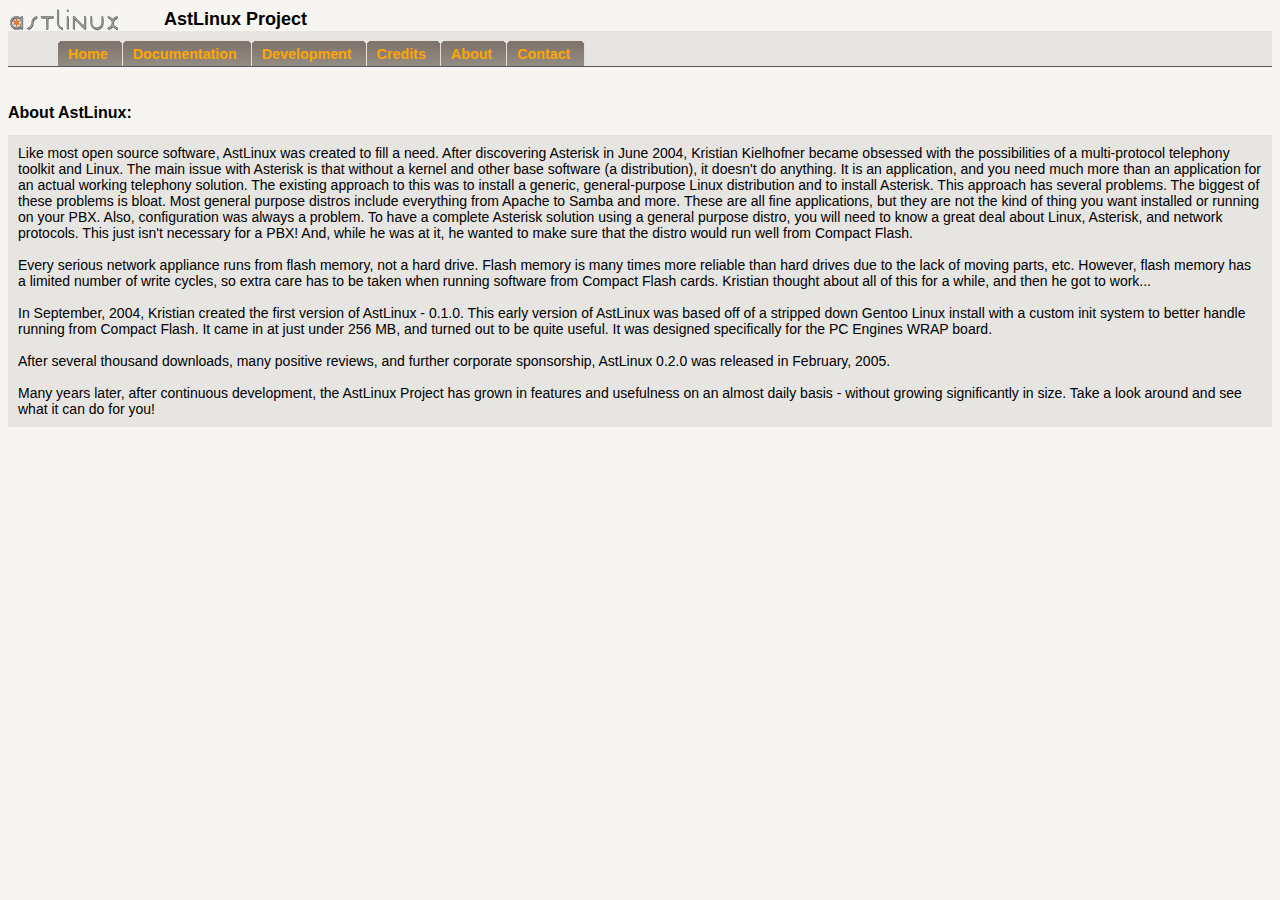
==== about.html @ 7b3c3352 "A better approach for mobile friendly design, Thanks Darrick" ====
<!DOCTYPE html PUBLIC "-//W3C//DTD XHTML 1.0 Transitional//EN" "http://www.w3.org/TR/xhtml1/DTD/xhtml1-transitional.dtd">
<html xmlns="http://www.w3.org/1999/xhtml">
<head>
<!-- Copyright (C) 2008-2016 Lonnie Abelbeck -->
<meta http-equiv="Content-Type" content="text/html; charset=utf-8" />
<meta http-equiv="Cache-Control" content="max-age=3600, must-revalidate" />
<meta name="viewport" content="width=device-width, initial-scale=1.0" />
<meta name="description" content="AstLinux Project" />
<meta name="keywords" content="ASTERISK, ASTLINUX, UNIX, LINUX, VOIP, SIP, XMPP, ROUTER, FIREWALL" />
<title>AstLinux Project</title>
<link rel="stylesheet" href="common/style.css" type="text/css" />
</head>
<body>
<table class="headerTable"><tr>
<td width="140"><img src="common/logo-small.gif" width="113" height="23" alt="AstLinux Project" /></td>
<td><h1>AstLinux Project</h1></td>
</tr></table>
<div id="tabs">
<ul>
<li><a href="index.html"><span>Home</span></a></li>
<li><a href="https://doc.astlinux.org/userdoc:documentation" target="_blank"><span>Documentation</span></a></li>
<li><a href="https://sourceforge.net/projects/astlinux/" target="_blank"><span>Development</span></a></li>
<li><a href="credits.html"><span>Credits</span></a></li>
<li><a href="about.html"><span>About</span></a></li>
<li><a href="contact.html"><span>Contact</span></a></li>
</ul>
</div>
<br /><br />
<center>
<p>&nbsp;</p>
</center>
<h2>About AstLinux:</h2>
<p class="dialogText">
Like most open source software, AstLinux was created to fill a need.
After discovering Asterisk in June 2004, Kristian Kielhofner became obsessed with the possibilities of a multi-protocol telephony toolkit and Linux.
The main issue with Asterisk is that without a kernel and other base software (a distribution), it doesn't do anything.
It is an application, and you need much more than an application for an actual working telephony solution.
The existing approach to this was to install a generic, general-purpose Linux distribution and to install Asterisk.
This approach has several problems.
The biggest of these problems is bloat.
Most general purpose distros include everything from Apache to Samba and more.
These are all fine applications, but they are not the kind of thing you want installed or running on your PBX.
Also, configuration was always a problem.
To have a complete Asterisk solution using a general purpose distro, you will need to know a great deal about Linux, Asterisk, and network protocols.
This just isn't necessary for a PBX! And, while he was at it, he wanted to make sure that the distro would run well from Compact Flash.
<br /><br />
Every serious network appliance runs from flash memory, not a hard drive.
Flash memory is many times more reliable than hard drives due to the lack of moving parts, etc.
However, flash memory has a limited number of write cycles, so extra care has to be taken when running software from Compact Flash cards.
Kristian thought about all of this for a while, and then he got to work...
<br /><br />
In September, 2004, Kristian created the first version of AstLinux - 0.1.0.
This early version of AstLinux was based off of a stripped down Gentoo Linux install with a custom init system to better handle running from Compact Flash.
It came in at just under 256 MB, and turned out to be quite useful.
It was designed specifically for the PC Engines WRAP board.
<br /><br />
After several thousand downloads, many positive reviews, and further corporate sponsorship, AstLinux 0.2.0 was released in February, 2005.
<br /><br />
Many years later, after continuous development, the AstLinux Project has grown in features and usefulness on an almost daily basis - without growing significantly in size.
Take a look around and see what it can do for you!
</p>
</body>
</html>
---- common/style.css ----
/* AstLinux Web Interface */

body {
  color: #000000;
  background: #F7F5F2;
  font-weight: normal;
  font-family: "Lucida Grande", "Bitstream Vera Sans", "Trebuchet MS", Verdana, Helvetica, sans-serif;
  font-size: 13px;
  line-height: normal;
  text-decoration: none;
  margin: 8px;
  padding: 0;
}

table {
  font-weight: normal;
  border-color: #54545C;
  border-collapse: collapse;
  text-align: left;
}

pre {
  font-weight: normal;
  border: 2px solid #54545C;
  background: #E7E5E2;
  padding: 10px;
  font-family: "Bitstream Vera Sans Mono", "Lucida Console", "Lucida Sans Typewriter", Monaco, "Courier New", monospace;
  font-size: 12px;
  line-height: 125%;
  width: inherit;
  overflow: auto; /*--If the Code exceeds the width, a scrolling is available--*/
}

h1 {
  font-weight: bold;
  font-family: "Lucida Grande", "Bitstream Vera Sans", "Trebuchet MS", Verdana, Helvetica, sans-serif;
  font-size: 18px;
  line-height: normal;
  margin: 0px;
  padding: 0px 0px 0px 16px;
  text-decoration: none;
}

h2 {
  font-weight: bold;
  font-family: "Lucida Grande", "Bitstream Vera Sans", "Trebuchet MS", Verdana, Helvetica, sans-serif;
  font-size: 16px;
  line-height: 100%;
  text-decoration: none;
}

p {
  font-weight: normal;
  font-family: "Lucida Grande", "Bitstream Vera Sans", "Trebuchet MS", Verdana, Helvetica, sans-serif;
  font-size: 14px;
  line-height: normal;
  text-decoration: none;
}

#tabs {
  float:left;
  width:100%;
  background:#E7E5E2;
  font-weight: bold;
  font-size:110%;
  line-height:normal;
  border-bottom:1px solid #54545C;
}
#tabs ul {
  margin:0;
  padding:10px 10px 0 50px;
  list-style:none;
}
#tabs li {
  display:inline;
  margin:0;
  padding:0;
}
#tabs a {
  float:left;
  background:url("tableft.gif") no-repeat left top;
  margin:0;
  padding:0 0 0 4px;
  text-decoration:none;
}
#tabs a span {
  float:left;
  display:block;
  background:url("tabright.gif") no-repeat right top;
  padding:5px 15px 4px 6px;
  color: #FFA500;
}
#tabs a:hover span {
  color: #FFA500;
  background-position:100% -42px;
}
#tabs a:hover {
  background-position:0% -42px;
}
#tabs a:hover span {
  background-position:100% -42px;
}

.status {
  font-family: "Bitstream Vera Sans Mono", "Lucida Console", "Lucida Sans Typewriter", Monaco, "Courier New", monospace;
  font-size: 14px;
  line-height: 110%;
  border: 2px solid #54545C;
  background: #E7E5E2;
  text-align: left;
}
.status td {
  padding: 8px;
}

.datatable {
  font-family: "Bitstream Vera Sans Mono", "Lucida Console", "Lucida Sans Typewriter", Monaco, "Courier New", monospace;
  font-size: 14px;
  line-height: 110%;
  border: 0;
  text-align: left;
}
.datatable td {
  padding-top: 4px;
  padding-bottom: 4px;
  padding-left: 14px;
  padding-right: 14px;
}

.headerTable {
  font-family: "Lucida Grande", "Bitstream Vera Sans", "Trebuchet MS", Verdana, Helvetica, sans-serif;
  font-size: 100%;
  line-height: 100%;
  width: 100%;
  border: 0;
  text-align: left;
}
.headerTable td {
  padding-top: 0px;
  padding-bottom: 0px;
  padding-left: 0px;
  padding-right: 0px;
}

.dtrow0 {
  background: #F7F7F7;
}
.dtrow1 {
  background: #EFEFE7;
}

.headerText {
  color: #FFA500;
  font-weight: bold;
  font-family: "Lucida Grande", "Bitstream Vera Sans", "Trebuchet MS", Verdana, Helvetica, sans-serif;
  font-size: 14px;
  line-height: normal;
  text-decoration: underline;
  padding-top: 1px;
  padding-bottom: 1px;
  padding-left: 4px;
  padding-right: 12px;
}
.headerText:visited {
  color: #FFA500;
}
.headerText:hover {
  text-decoration: none;
}
.headerText:active {
  color: black;
}

.statusText {
  font-weight: normal;
  font-family: "Lucida Grande", "Bitstream Vera Sans", "Trebuchet MS", Verdana, Helvetica, sans-serif;
  font-size: 14px;
  line-height: normal;
  text-decoration: none;
}

.dialogText {
  font-weight: normal;
  background: #E7E5E2;
  padding: 10px;
  font-family: "Lucida Grande", "Bitstream Vera Sans", "Trebuchet MS", Verdana, Helvetica, sans-serif;
  font-size: 14px;
  line-height: normal;
  text-decoration: none;
}

.listText {
  font-weight: normal;
  background: #E7E5E2;
  padding: 10px 0px 10px 40px;
  font-family: "Lucida Grande", "Bitstream Vera Sans", "Trebuchet MS", Verdana, Helvetica, sans-serif;
  font-size: 14px;
  line-height: normal;
  text-decoration: none;
}
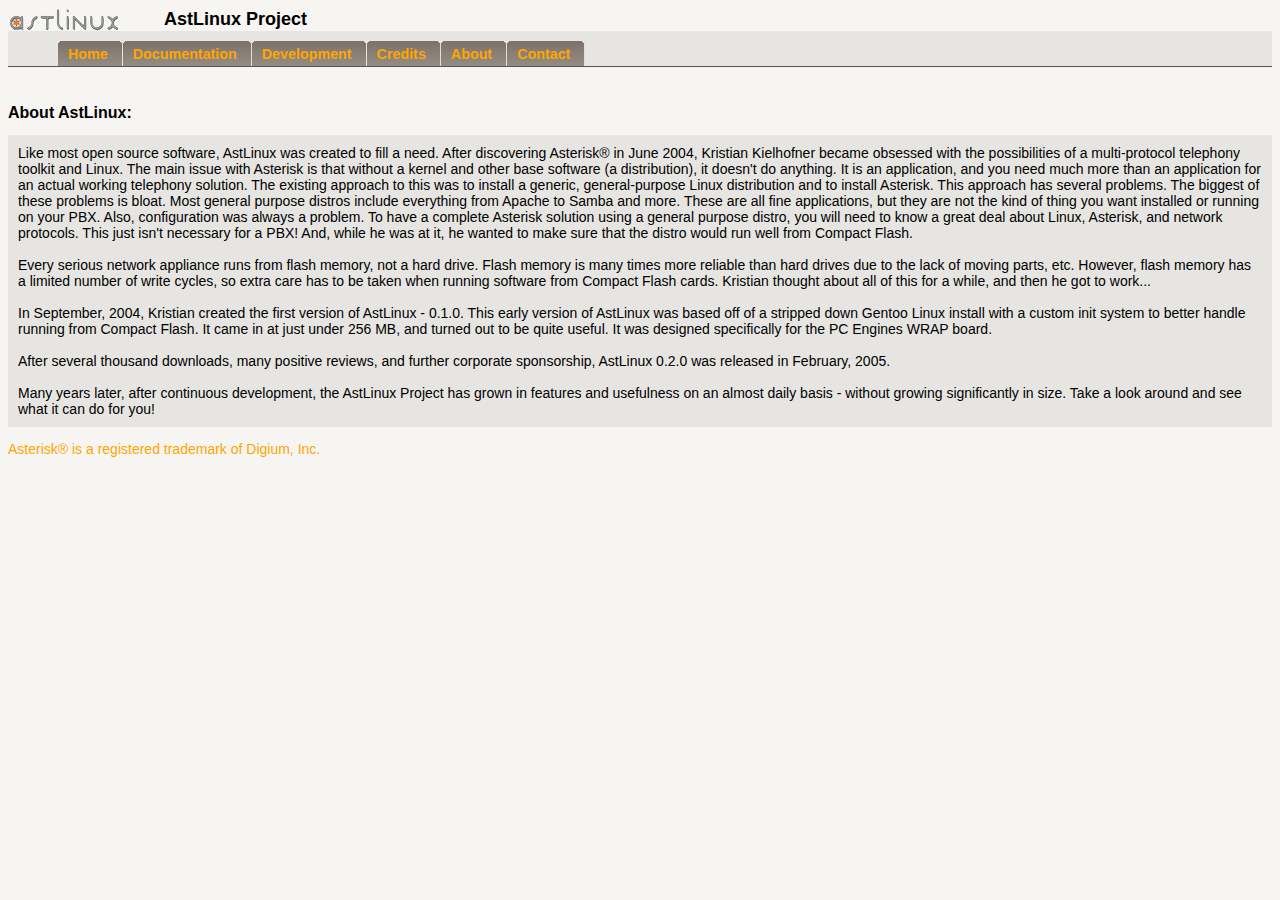
==== commit 5fbdcd75: "Add Asterisk registered trademark of Digium, Inc." ====
--- a/about.html
+++ b/about.html
@@ -18,8 +18,8 @@
 <div id="tabs">
 <ul>
 <li><a href="index.html"><span>Home</span></a></li>
-<li><a href="https://doc.astlinux.org/userdoc:documentation" target="_blank"><span>Documentation</span></a></li>
-<li><a href="https://sourceforge.net/projects/astlinux/" target="_blank"><span>Development</span></a></li>
+<li><a href="doc.html"><span>Documentation</span></a></li>
+<li><a href="dev.html"><span>Development</span></a></li>
 <li><a href="credits.html"><span>Credits</span></a></li>
 <li><a href="about.html"><span>About</span></a></li>
 <li><a href="contact.html"><span>Contact</span></a></li>
@@ -32,7 +32,7 @@
 <h2>About AstLinux:</h2>
 <p class="dialogText">
 Like most open source software, AstLinux was created to fill a need.
-After discovering Asterisk in June 2004, Kristian Kielhofner became obsessed with the possibilities of a multi-protocol telephony toolkit and Linux.
+After discovering Asterisk&reg; in June 2004, Kristian Kielhofner became obsessed with the possibilities of a multi-protocol telephony toolkit and Linux.
 The main issue with Asterisk is that without a kernel and other base software (a distribution), it doesn't do anything.
 It is an application, and you need much more than an application for an actual working telephony solution.
 The existing approach to this was to install a generic, general-purpose Linux distribution and to install Asterisk.
@@ -59,5 +59,6 @@
 Many years later, after continuous development, the AstLinux Project has grown in features and usefulness on an almost daily basis - without growing significantly in size.
 Take a look around and see what it can do for you!
 </p>
+<p style="color: orange;">Asterisk&reg; is a registered trademark of Digium, Inc.</p>
 </body>
 </html>
--- a/common/style.css
+++ b/common/style.css
@@ -149,6 +149,22 @@
   background: #EFEFE7;
 }
 
+.dtrow0-hideOnMobile {
+  background: #F7F7F7;
+}
+.dtrow1-hideOnMobile {
+  background: #EFEFE7;
+}
+
+.dtrow0-hideOnDesktop {
+  display: none !important;
+  background: #F7F7F7;
+}
+.dtrow1-hideOnDesktop {
+  display: none !important;
+  background: #EFEFE7;
+}
+
 .headerText {
   color: #FFA500;
   font-weight: bold;
@@ -199,3 +215,21 @@
   text-decoration: none;
 }
 
+@media only screen and (max-device-width: 1024px) {
+  .hideOnMobile {
+    display: none !important;
+  }
+  .dtrow0-hideOnMobile {
+    display: none !important;
+  }
+  .dtrow1-hideOnMobile {
+    display: none !important;
+  }
+  .dtrow0-hideOnDesktop {
+    display: table-row !important;
+  }
+  .dtrow1-hideOnDesktop {
+    display: table-row !important;
+  }
+}
+
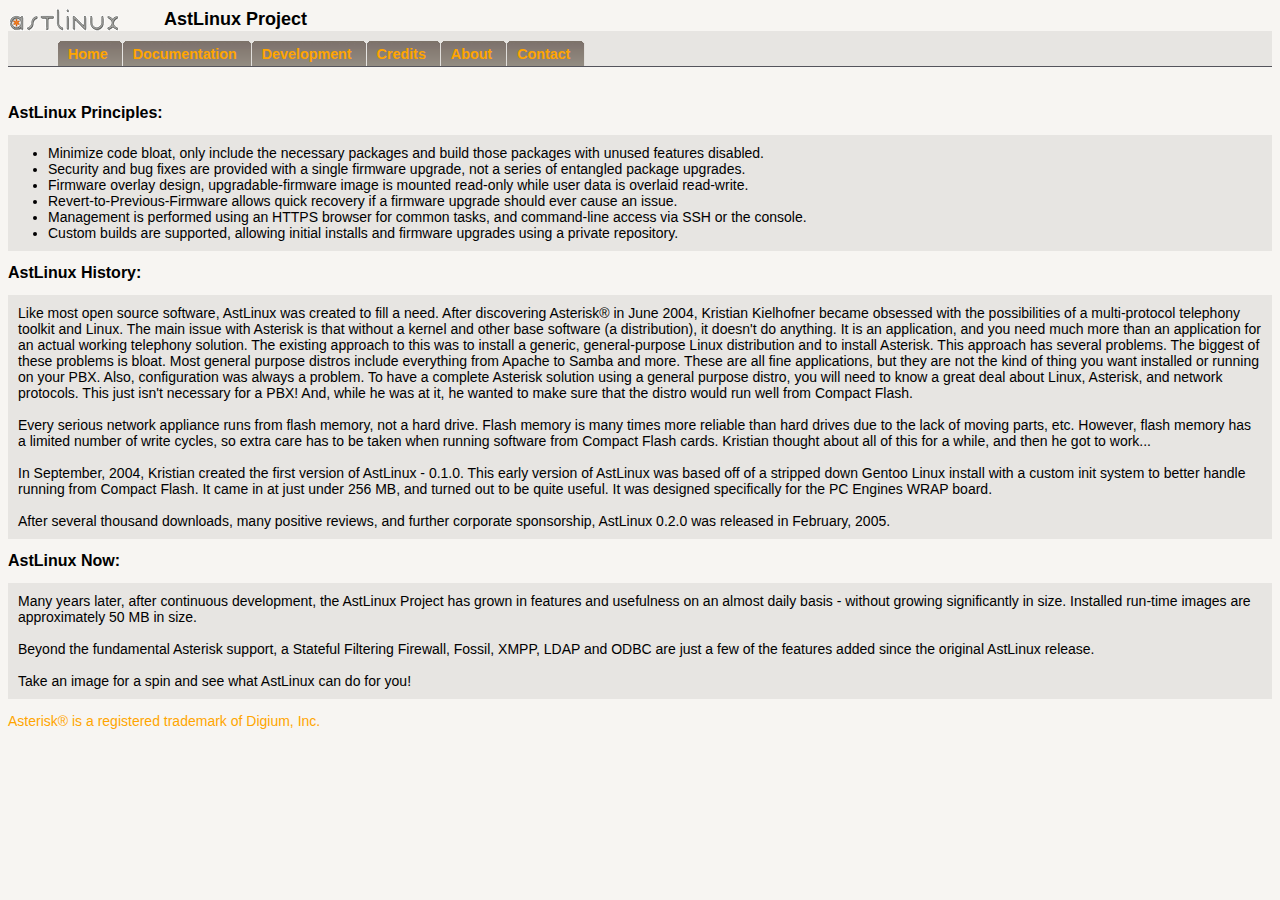
==== commit 13e04e47: "About, add 'AstLinux Principles' and 'AstLinux Now' sections" ====
--- a/about.html
+++ b/about.html
@@ -29,7 +29,23 @@
 <center>
 <p>&nbsp;</p>
 </center>
-<h2>About AstLinux:</h2>
+<h2>AstLinux Principles:</h2>
+<ul class="listText">
+<li>
+Minimize code bloat, only include the necessary packages and build those packages with unused features disabled.
+</li><li>
+Security and bug fixes are provided with a single firmware upgrade, not a series of entangled package upgrades. 
+</li><li>
+Firmware overlay design, upgradable-firmware image is mounted read-only while user data is overlaid read-write.
+</li><li>
+Revert-to-Previous-Firmware allows quick recovery if a firmware upgrade should ever cause an issue.
+</li><li>
+Management is performed using an HTTPS browser for common tasks, and command-line access via SSH or the console.
+</li><li>
+Custom builds are supported, allowing initial installs and firmware upgrades using a private repository.
+</li></ul>
+
+<h2>AstLinux History:</h2>
 <p class="dialogText">
 Like most open source software, AstLinux was created to fill a need.
 After discovering Asterisk&reg; in June 2004, Kristian Kielhofner became obsessed with the possibilities of a multi-protocol telephony toolkit and Linux.
@@ -55,9 +71,16 @@
 It was designed specifically for the PC Engines WRAP board.
 <br /><br />
 After several thousand downloads, many positive reviews, and further corporate sponsorship, AstLinux 0.2.0 was released in February, 2005.
+</p>
+
+<h2>AstLinux Now:</h2>
+<p class="dialogText">
+Many years later, after continuous development, the AstLinux Project has grown in features and usefulness on an almost daily basis - without growing significantly in size.
+Installed run-time images are approximately 50 MB in size.
 <br /><br />
-Many years later, after continuous development, the AstLinux Project has grown in features and usefulness on an almost daily basis - without growing significantly in size.
-Take a look around and see what it can do for you!
+Beyond the fundamental Asterisk support, a Stateful Filtering Firewall, Fossil, XMPP, LDAP and ODBC are just a few of the features added since the original AstLinux release.
+<br /><br />
+Take an image for a spin and see what AstLinux can do for you!
 </p>
 <p style="color: orange;">Asterisk&reg; is a registered trademark of Digium, Inc.</p>
 </body>
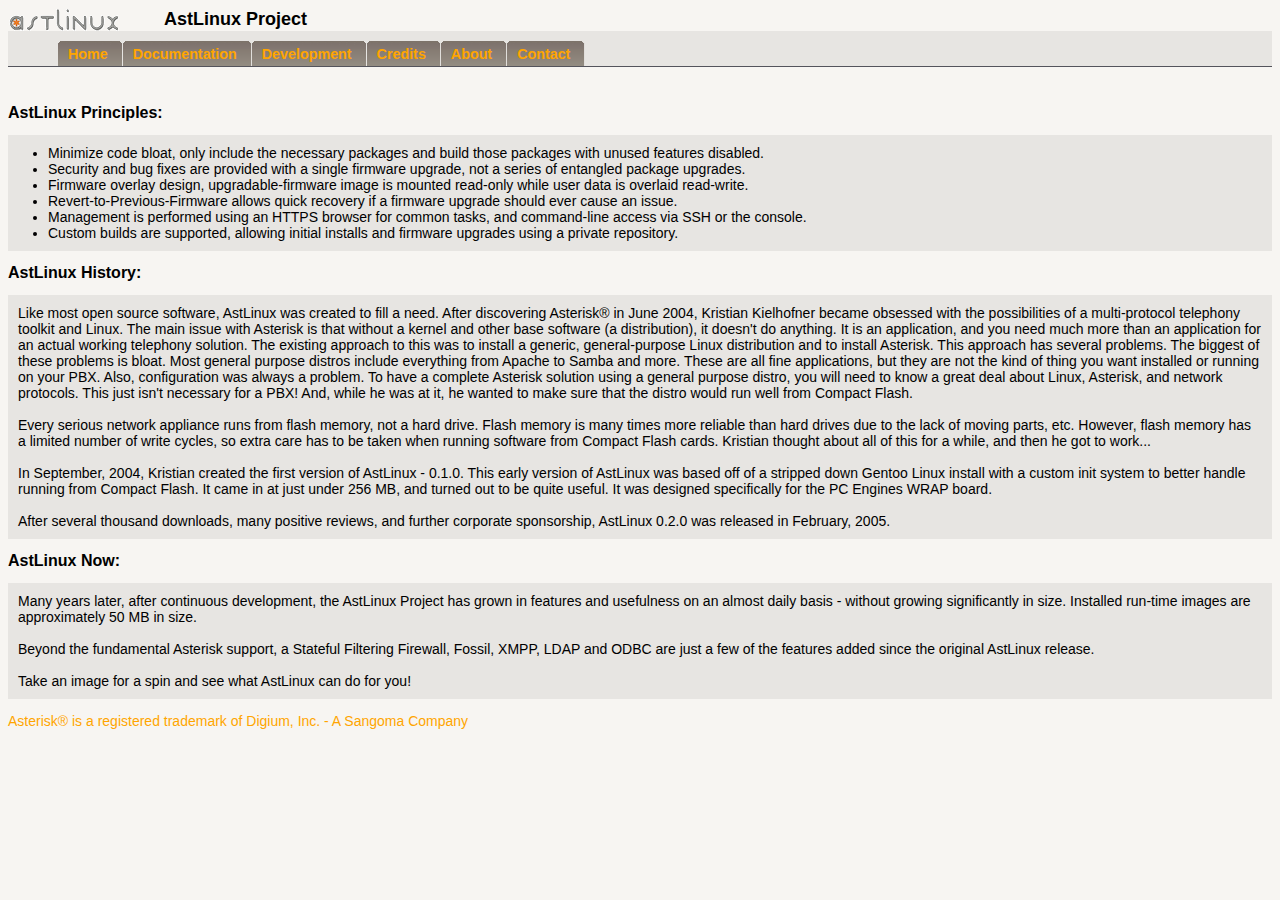
==== commit fce2064f: "Home tab, add a 'Goto Top' button" ====
--- a/about.html
+++ b/about.html
@@ -82,6 +82,6 @@
 <br /><br />
 Take an image for a spin and see what AstLinux can do for you!
 </p>
-<p style="color: orange;">Asterisk&reg; is a registered trademark of Digium, Inc.</p>
+<p style="color: orange;">Asterisk&reg; is a registered trademark of Digium, Inc. - A Sangoma Company</p>
 </body>
 </html>
--- a/common/style.css
+++ b/common/style.css
@@ -21,10 +21,10 @@
 
 pre {
   font-weight: normal;
-  border: 2px solid #54545C;
+  border: 1px solid #54545C;
   background: #E7E5E2;
   padding: 10px;
-  font-family: "Bitstream Vera Sans Mono", "Lucida Console", "Lucida Sans Typewriter", Monaco, "Courier New", monospace;
+  font-family: "Bitstream Vera Sans Mono", Menlo, "Lucida Console", "Lucida Sans Typewriter", Monaco, "Courier New", monospace;
   font-size: 12px;
   line-height: 125%;
   width: inherit;
@@ -101,8 +101,29 @@
   background-position:100% -42px;
 }
 
+#gttBtn {
+  display: none;
+  position: fixed;
+  top: 48px;
+  right: 10px;
+  z-index: 88;
+  font-weight: bold;
+  font-size: 16px;
+  border: none;
+  outline: none;
+  background-color: #887E77;
+  color: #FFA500;
+  cursor: pointer;
+  padding: 6px;
+  border-radius: 4px;
+}
+
+#gttBtn:hover {
+  background-color: #6E6E77;
+}
+
 .status {
-  font-family: "Bitstream Vera Sans Mono", "Lucida Console", "Lucida Sans Typewriter", Monaco, "Courier New", monospace;
+  font-family: "Bitstream Vera Sans Mono", Menlo, "Lucida Console", "Lucida Sans Typewriter", Monaco, "Courier New", monospace;
   font-size: 14px;
   line-height: 110%;
   border: 2px solid #54545C;
@@ -114,7 +135,7 @@
 }
 
 .datatable {
-  font-family: "Bitstream Vera Sans Mono", "Lucida Console", "Lucida Sans Typewriter", Monaco, "Courier New", monospace;
+  font-family: "Bitstream Vera Sans Mono", Menlo, "Lucida Console", "Lucida Sans Typewriter", Monaco, "Courier New", monospace;
   font-size: 14px;
   line-height: 110%;
   border: 0;
@@ -215,7 +236,7 @@
   text-decoration: none;
 }
 
-@media only screen and (max-device-width: 1024px) {
+@media only screen and (max-device-width: 991px) {
   .hideOnMobile {
     display: none !important;
   }
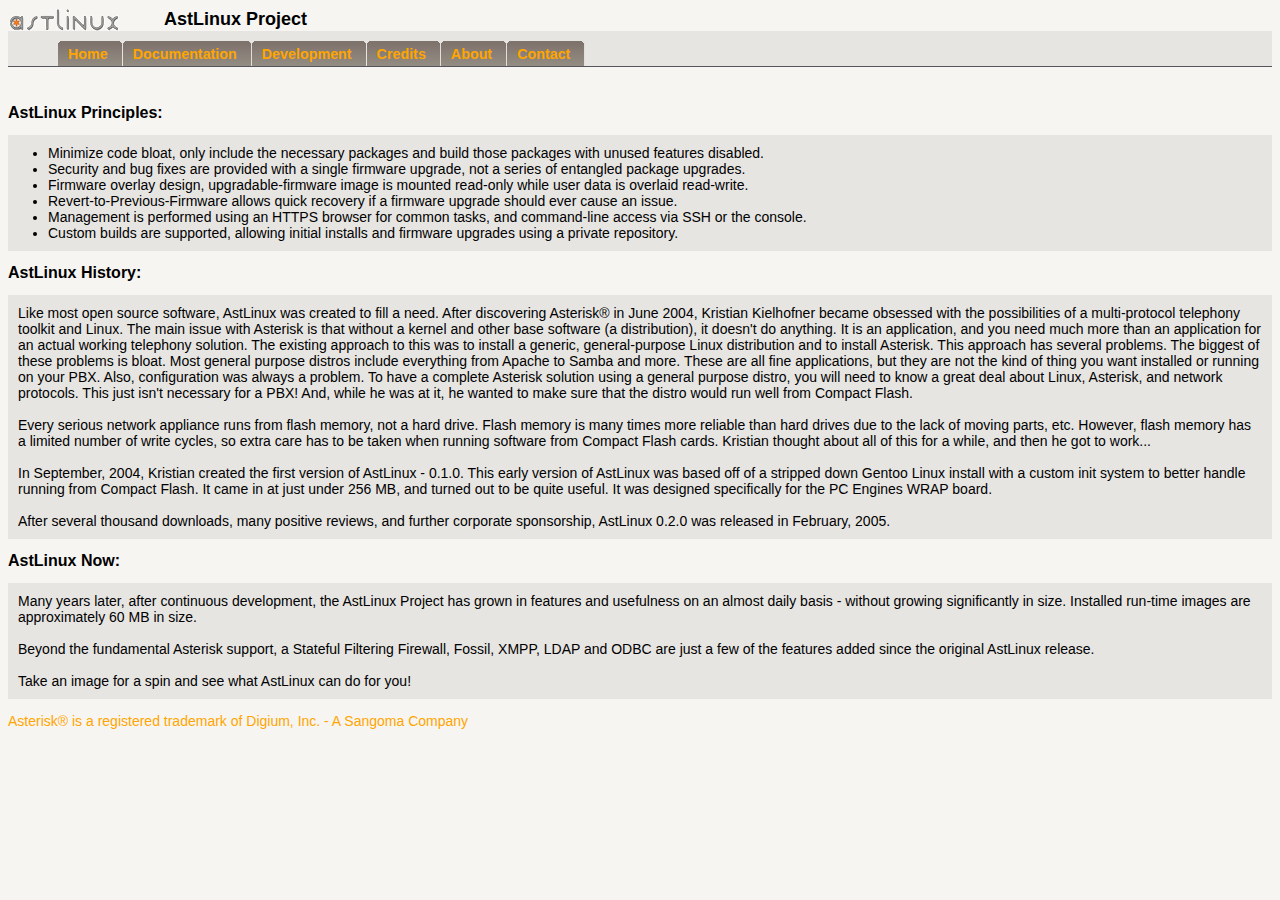
==== commit 9e48bd47: "Home tab, update description" ====
--- a/about.html
+++ b/about.html
@@ -76,7 +76,7 @@
 <h2>AstLinux Now:</h2>
 <p class="dialogText">
 Many years later, after continuous development, the AstLinux Project has grown in features and usefulness on an almost daily basis - without growing significantly in size.
-Installed run-time images are approximately 50 MB in size.
+Installed run-time images are approximately 60 MB in size.
 <br /><br />
 Beyond the fundamental Asterisk support, a Stateful Filtering Firewall, Fossil, XMPP, LDAP and ODBC are just a few of the features added since the original AstLinux release.
 <br /><br />
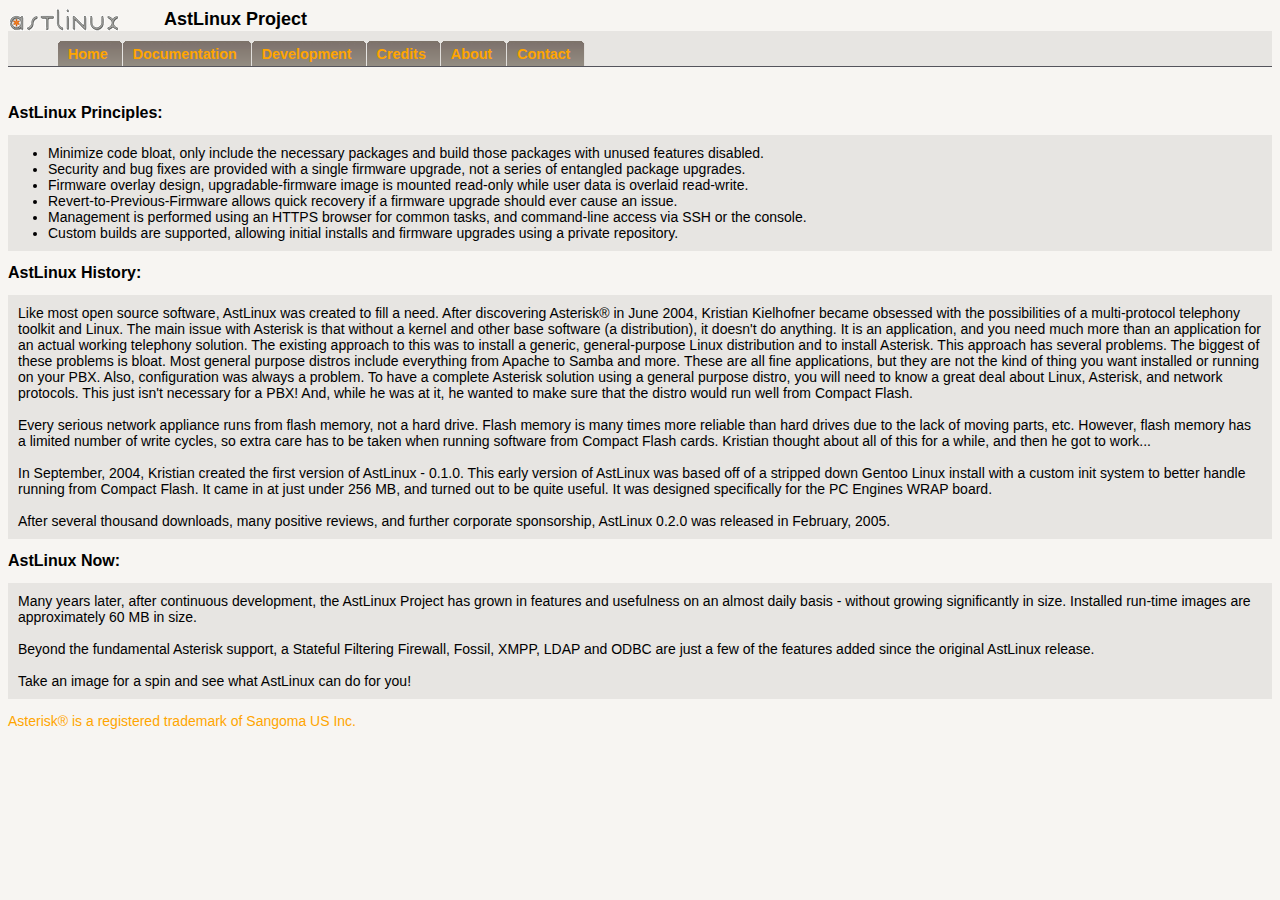
==== commit b8c18eac: "AstLinux Version 1.5.6" ====
--- a/about.html
+++ b/about.html
@@ -82,6 +82,6 @@
 <br /><br />
 Take an image for a spin and see what AstLinux can do for you!
 </p>
-<p style="color: orange;">Asterisk&reg; is a registered trademark of Digium, Inc. - A Sangoma Company</p>
+<p style="color: orange;">Asterisk&reg; is a registered trademark of Sangoma US Inc.</p>
 </body>
 </html>
--- a/common/style.css
+++ b/common/style.css
@@ -208,6 +208,31 @@
   color: black;
 }
 
+.linkText {
+  color: #CC8500;
+  font-weight: normal;
+  font-family: "Lucida Grande", "Bitstream Vera Sans", "Trebuchet MS", Verdana, Helvetica, sans-serif;
+  font-size: 14px;
+  line-height: normal;
+  text-decoration: underline;
+  border-radius: 4px;
+  padding-top: 1px;
+  padding-bottom: 1px;
+  padding-left: 2px;
+  padding-right: 2px;
+}
+.linkText:visited {
+  color: #CC8500;
+}
+.linkText:hover {
+  color: #FFA500;
+  text-decoration: none;
+  background-color: #534e46;
+}
+.linkText:active {
+  color: black;
+}
+
 .statusText {
   font-weight: normal;
   font-family: "Lucida Grande", "Bitstream Vera Sans", "Trebuchet MS", Verdana, Helvetica, sans-serif;
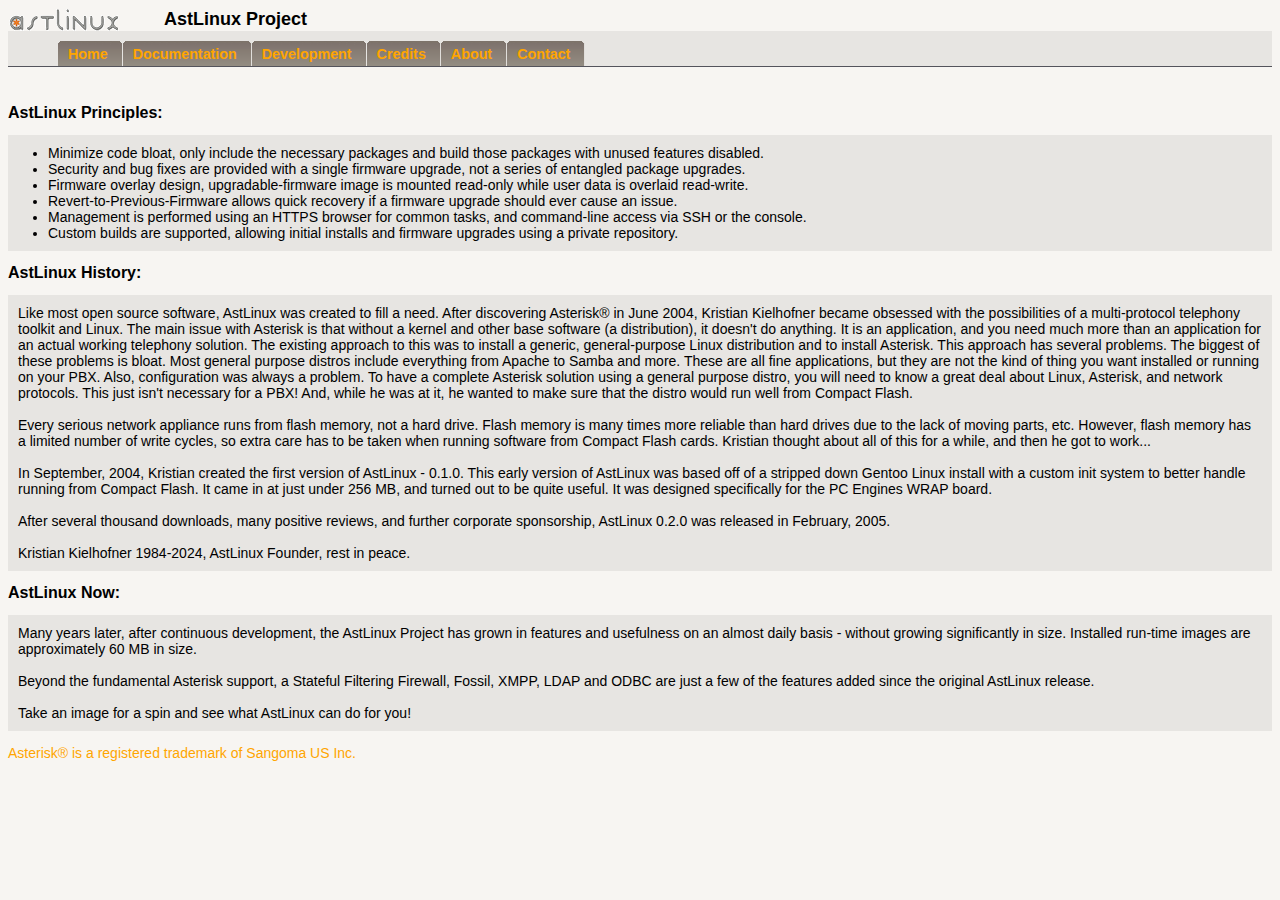
==== commit 3af81bb6: "Update website information In remembrance of the AstLinux Founder, Kristian Kielhofner, rest in peac" ====
--- a/about.html
+++ b/about.html
@@ -1,7 +1,7 @@
 <!DOCTYPE html PUBLIC "-//W3C//DTD XHTML 1.0 Transitional//EN" "http://www.w3.org/TR/xhtml1/DTD/xhtml1-transitional.dtd">
 <html xmlns="http://www.w3.org/1999/xhtml">
 <head>
-<!-- Copyright (C) 2008-2016 Lonnie Abelbeck -->
+<!-- Copyright (C) 2008-2025 Lonnie Abelbeck -->
 <meta http-equiv="Content-Type" content="text/html; charset=utf-8" />
 <meta http-equiv="Cache-Control" content="max-age=3600, must-revalidate" />
 <meta name="viewport" content="width=device-width, initial-scale=1.0" />
@@ -71,6 +71,8 @@
 It was designed specifically for the PC Engines WRAP board.
 <br /><br />
 After several thousand downloads, many positive reviews, and further corporate sponsorship, AstLinux 0.2.0 was released in February, 2005.
+<br /><br />
+Kristian Kielhofner 1984-2024, AstLinux Founder, rest in peace.
 </p>
 
 <h2>AstLinux Now:</h2>
